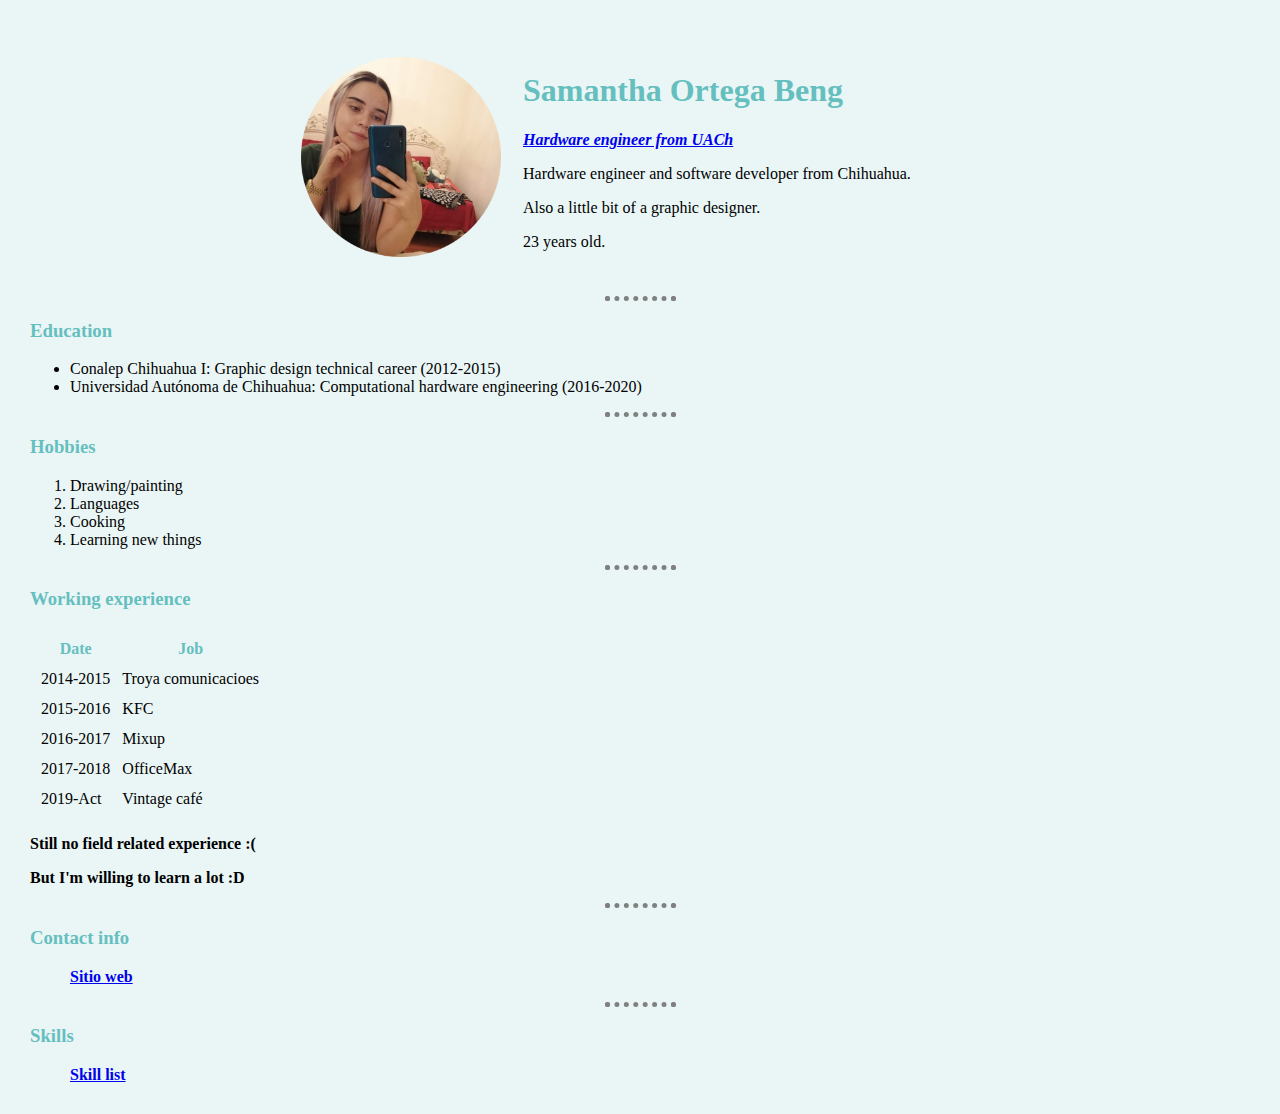
==== index.html @ 2d00cf95 "Add files via upload" ====
<!DOCTYPE html>
<html lang="en" dir="ltr">

<head>
  <meta charset="utf-8">
  <title>Sam's Personal Site</title>
  <link rel="stylesheet" href="css/styles.css">
  <link href="imagenes/favicon.ico" rel="icon" type="image/x-icon" />
</head>

<body>
  <div class="top">
  <table cellspacing=20px>
    <tr>
      <td><img src="imagenes/sam.png" height=200px alt="Sam's image"></td>
      <td>
        <h1>Samantha Ortega Beng</h1>
        <p><em><a href="https://uach.mx/ingenieria-y-ciencias/carrera/ingeniero-en-sistemas-computacionales-en-hardware/"><strong>Hardware engineer from UACh</strong></a></em></p>
        <p>Hardware engineer and software developer from Chihuahua.</p>
        <p>Also a little bit of a graphic designer.</p>
        <p>23 years old.</p>
      </td>
    </tr>
  </table>
  </div>
  <hr size=1 color=black shade=noshade/>
  <h3>Education</h3>
  <ul>
    <li>Conalep Chihuahua I: Graphic design technical career (2012-2015)</li>
    <li>Universidad Autónoma de Chihuahua: Computational hardware engineering (2016-2020)</li>
  </ul>
  <hr size=1 color=black shade=noshade/>
  <h3>Hobbies</h3>
  <ol>
    <li>Drawing/painting</li>
    <li>Languages</li>
    <li>Cooking</li>
    <li>Learning new things</li>
  </ol>
  <hr size=1 color=black shade=noshade/>
  <h3>Working experience</h3>
    <table cellspacing="10px">
      <thead>
        <th>Date</th>
        <th>Job</th>
      </thead>
      <tbody>
        <tr>
          <td>2014-2015</td>
          <td>Troya comunicacioes</td>
        </tr>
        <tr>
          <td>2015-2016</td>
          <td>KFC</td>
        </tr>
        <tr>
          <td>2016-2017</td>
          <td>Mixup</td>
        </tr>
        <tr>
          <td>2017-2018</td>
          <td>OfficeMax</td>
        </tr>
        <tr>
          <td>2019-Act</td>
          <td>Vintage café</td>
        </tr>
      </tbody>
    </table>
    <p><strong>Still no field related experience :(</strong></p>
    <p><strong>But I'm willing to learn a lot :D</strong></p>
  <hr size=1 color=black shade=noshade/>
  <h3>Contact info</h3>
    <ul>
      <a href="ziggy.html"><strong>Sitio web</strong></a>
    </ul>
  <hr size=1 color=black shade=noshade/>
  <h3>Skills</h3>
    <ul>
      <a href="skills.html"><strong>Skill list</strong></a>
    </ul>
  <!--<h3>Inputs</h3>
    <ul>
      <a href="inputs.html"><strong>Prueba inputs</strong></a>
    </ul>-->
</body>

</html>
---- css/styles.css ----
body{
  background-color: #EAF6F6;
  margin: 30px;
  font-family: Maven Pro;
}
hr{
  background-color: #EAF6F6;
  border-color: gray;
  border-style: dotted;
  height: 0;
  width: 5%;
  border-width: thick;
  border-bottom: none;
}
h1{
  color: #66BFBF;
}
h3{
  color: #66BFBF;
}
th{
  color: #66BFBF;
}
.top{
  text-align: justify;
  position: relative;
  margin-left: 250px;
}
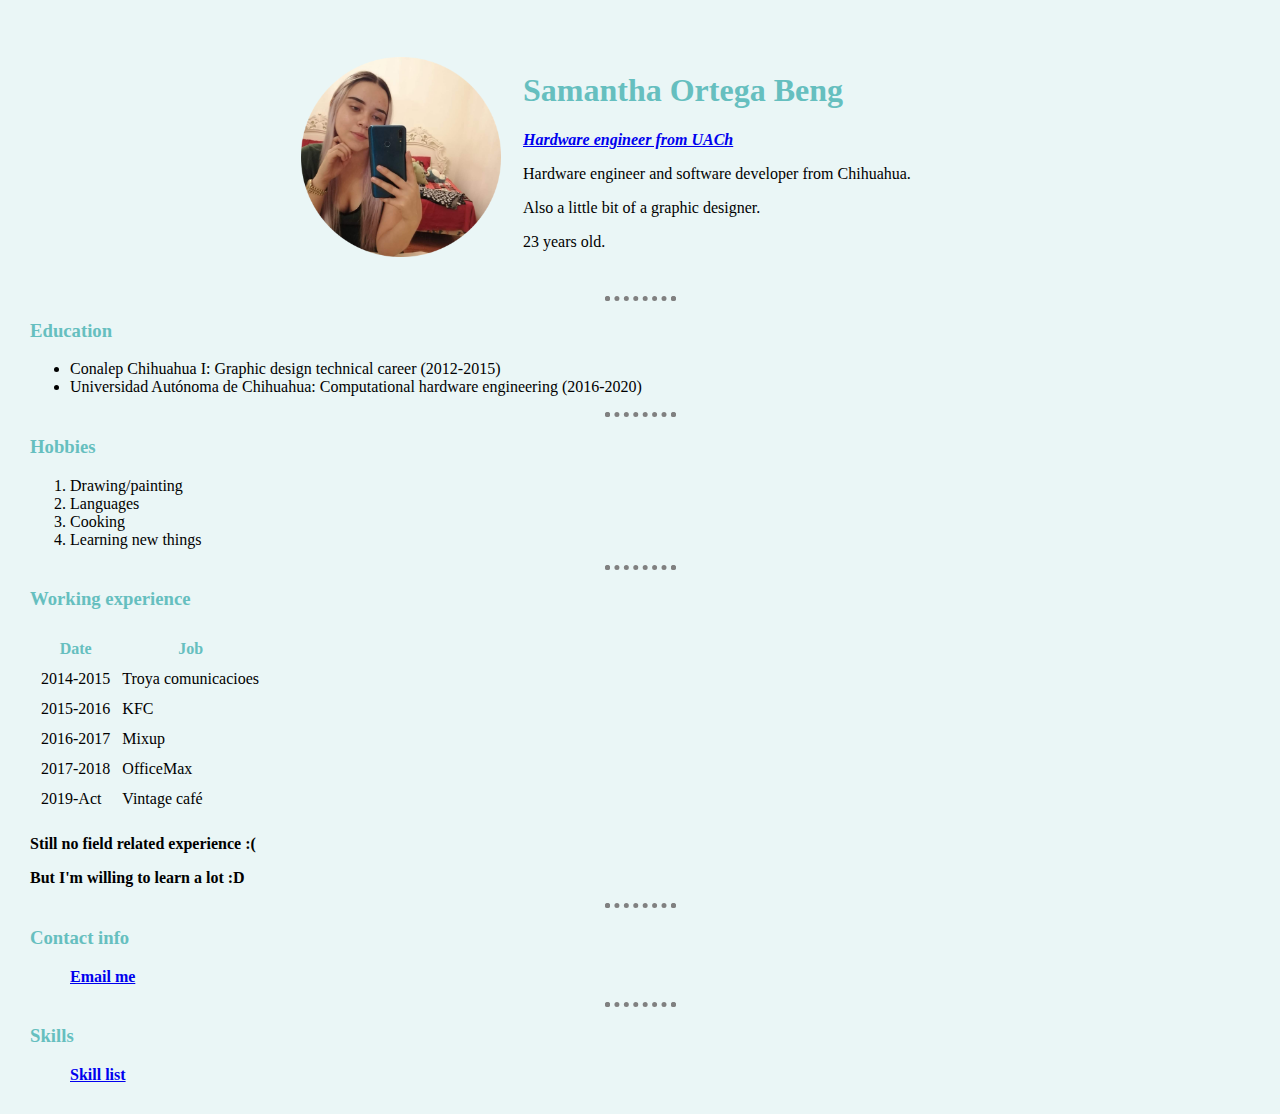
==== commit a7e00a2e: "Add files via upload" ====
--- a/index.html
+++ b/index.html
@@ -72,7 +72,7 @@
   <hr size=1 color=black shade=noshade/>
   <h3>Contact info</h3>
     <ul>
-      <a href="ziggy.html"><strong>Sitio web</strong></a>
+      <a href="ziggy.html"><strong>Email me</strong></a>
     </ul>
   <hr size=1 color=black shade=noshade/>
   <h3>Skills</h3>
